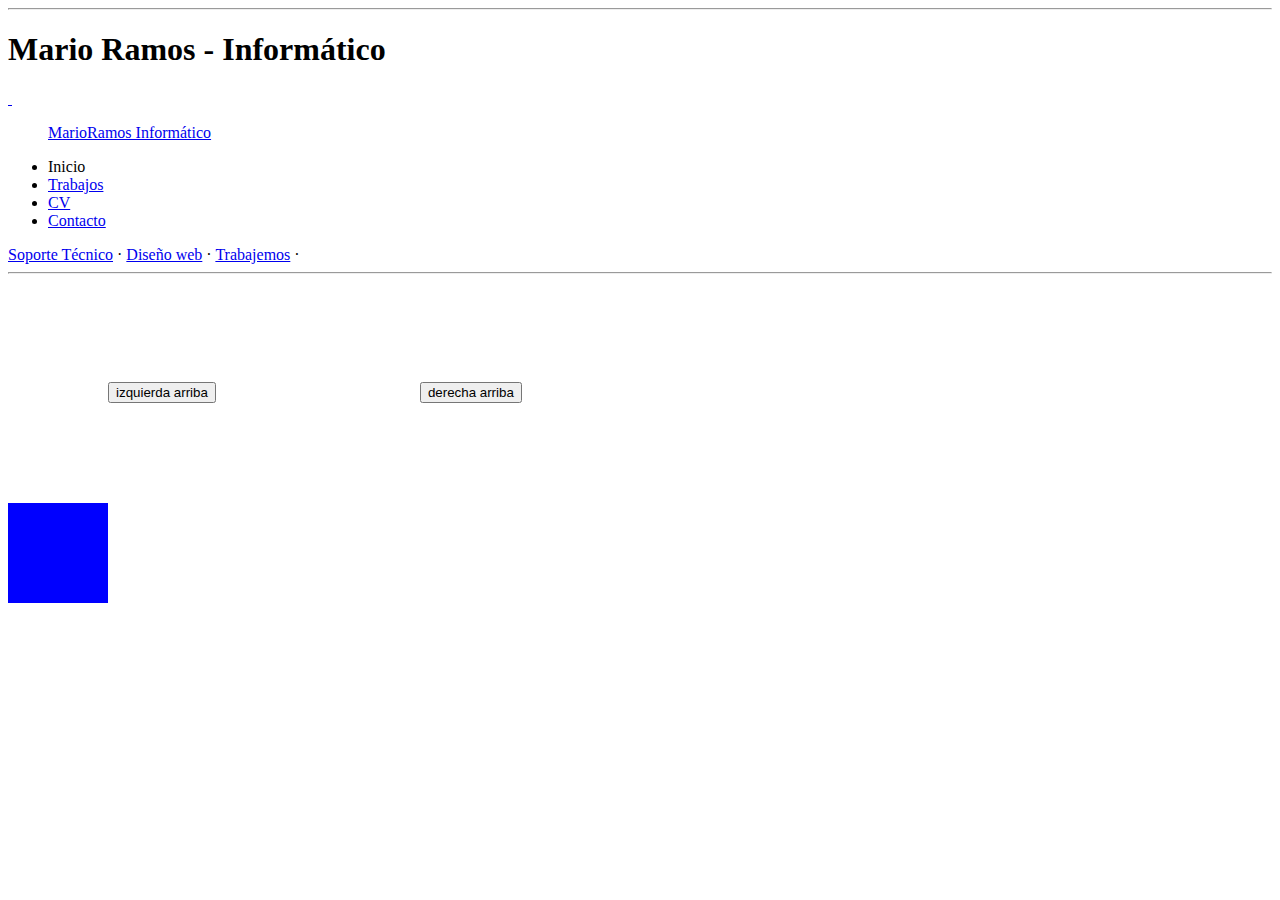
==== jquery.html @ 406fb5f9 "añadimos ejmplo jquery 20190222" ====
<!DOCTYPE html>
<!---->
<html lang="es">
<head>
  <meta charset="UTF-8">
  <meta name="viewport" content="width=device-width, initial-scale=1">
  <meta http-equiv="X-UA-Compatible" content="IE=Edge">
  <meta http-equiv="Content-Type" content="text/html">

  <title>Mario Ramos Álvarez (informático)</title>
  <meta name="description" content="CV de Mario Ramos Álvarez, hecho 100% a mano">
  <meta name="keywords" content="CV, HTML,CSS,JavaScript">
  <meta name="author" content="Mario Ramos Álvarez">
  <meta name="robots" content="all">

  <link rel="icon" href="img/favicon_m.png">
  <link rel="stylesheet" href="css/general.css">
  <link rel="stylesheet" href="css/contenido.css">
  <link href='https://fonts.googleapis.com/css?family=Open+Sans:400,400italic,600italic,700' rel='stylesheet' type='text/css'>
  <link rel="stylesheet" href="css/jquery.css">

  <script src="js/jquery/jquery-3.4.1.min.js"></script>
</head>

<body id="portada">
<header id="encabezado" class="center">
  <div class="aux">
    <hr>
    <h1>Mario Ramos - Informático</h1>
    <a href="index.html">&nbsp;
      <figure>
      <figcaption>MarioRamos Informático</figcaption>
     
      <!--<img src="img/marioramos_1.1.png"  alt="Mario Ramos Informático">-->
    
      </figure>
    </a>
   
    <span class="boton_menu menu_abierto"></span>
    <div id="contenedor_menus" >
     <nav>
      <ul>
       <li class="seccion_actual"><span>Inicio</span></li>
       <!--<li><a href="servicios-disenador-web/">Servicios</a></li>-->
       <li><a href="trabajos-disenador-web/">Trabajos</a></li>
       <li><a href="cv.html">CV</a></li>
       <li><a href="contacto/" rel="nofollow">Contacto</a></li>
      </ul>
      <div id="menu_adicional">
       <a href="soporte-tec/">Soporte Técnico</a> <span>·</span>
       <a href="diseno-web/">Diseño web</a> <span>·</span>
       <a href="trabajemos/" rel="nofollow">Trabajemos</a> <span>·</span>  
      </div>
     </nav>
   
    </div> 
  </div>
</header>
<!--/header-->

<section id="contenido">
  <div id="codejquery">
    <hr>
    <button id="btnleftup">izquierda arriba</button>
    <button id="btnrightup">derecha arriba</button>
    <div id="cuadrado">
      <script src="js/jquery/cuadrado.js"></script>
    </div>
  </div>
   
</section>
<!--/container-->

<footer id="pie" class="center">
    
  
</footer>
<!--/footer-->


</body>
</html>
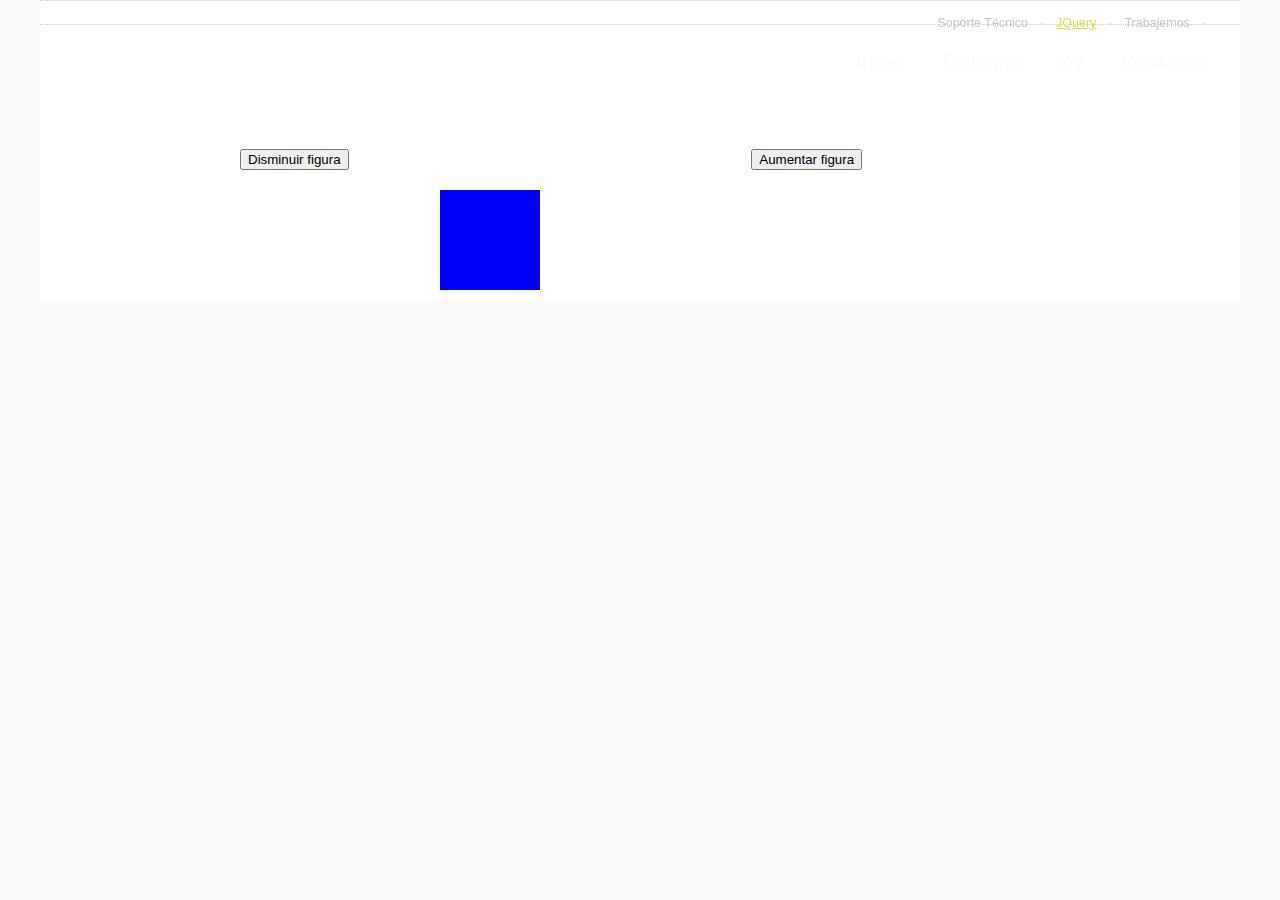
==== commit 6cc9c3fc: "se añade web krosby" ====
--- a/jquery.html
+++ b/jquery.html
@@ -23,46 +23,46 @@
 </head>
 
 <body id="portada">
-<header id="encabezado" class="center">
-  <div class="aux">
-    <hr>
-    <h1>Mario Ramos - Informático</h1>
-    <a href="index.html">&nbsp;
-      <figure>
-      <figcaption>MarioRamos Informático</figcaption>
+  <header id="encabezado" class="center">
+    <div class="aux">
+      <hr>
+      <h1>Mario Ramos - Informático</h1>
+      <a href="index.html">&nbsp;
+        <figure>
+        <figcaption>MarioRamos Informático</figcaption>
+       
+        <!--<img src="img/marioramos_1.1.png"  alt="Mario Ramos Informático">-->
+      
+        </figure>
+      </a>
      
-      <!--<img src="img/marioramos_1.1.png"  alt="Mario Ramos Informático">-->
-    
-      </figure>
-    </a>
-   
-    <span class="boton_menu menu_abierto"></span>
-    <div id="contenedor_menus" >
-     <nav>
-      <ul>
-       <li class="seccion_actual"><span>Inicio</span></li>
-       <!--<li><a href="servicios-disenador-web/">Servicios</a></li>-->
-       <li><a href="trabajos-disenador-web/">Trabajos</a></li>
-       <li><a href="cv.html">CV</a></li>
-       <li><a href="contacto/" rel="nofollow">Contacto</a></li>
-      </ul>
-      <div id="menu_adicional">
-       <a href="soporte-tec/">Soporte Técnico</a> <span>·</span>
-       <a href="diseno-web/">Diseño web</a> <span>·</span>
-       <a href="trabajemos/" rel="nofollow">Trabajemos</a> <span>·</span>  
-      </div>
-     </nav>
-   
-    </div> 
-  </div>
-</header>
-<!--/header-->
+      <span class="boton_menu menu_abierto"></span>
+      <div id="contenedor_menus" >
+       <nav>
+        <ul>
+         <li><a href="index.html">Inicio</a></li>
+         <!--<li><a href="servicios-disenador-web/">Servicios</a></li>-->
+         <li><a href="trabajos-disenador-web/">Trabajos</a></li>
+         <li><a href="cv.html">CV</a></li>
+         <li><a href="contacto/" rel="nofollow">Contacto</a></li>
+        </ul>
+        <div id="menu_adicional">
+         <a href="soporte-tec/">Soporte Técnico</a> <span>·</span>
+         <a class="seccion_actual" href="jquery.html">JQuery</a> <span>·</span>
+         <a href="trabajemos/" rel="nofollow">Trabajemos</a> <span>·</span>  
+        </div>
+       </nav>
+     
+      </div> 
+    </div>
+  </header>
+  <!--/header-->
 
 <section id="contenido">
   <div id="codejquery">
     <hr>
-    <button id="btnleftup">izquierda arriba</button>
-    <button id="btnrightup">derecha arriba</button>
+    <button id="btnleft">Disminuir figura</button>
+    <button id="btnright">Aumentar figura</button>
     <div id="cuadrado">
       <script src="js/jquery/cuadrado.js"></script>
     </div>
--- a/css/general.css
+++ b/css/general.css
@@ -0,0 +1,537 @@
+/* carga fuente */
+
+/* reseteo */
+html, body, header, footer, section, nav, article, figure, aside, div, span,
+applet, object, iframe,
+h1, h2, h3, h4, h5, h6, p, blockquote, pre,
+a, abbr, acronym, address, big, cite, code,
+del, dfn, em, font, img, ins, kbd, q, s, samp,
+small, strike, strong, sub, sup, tt, var,
+dd, dl, dt, li, ol, ul,
+fieldset, form, label, legend,
+table, caption, tbody, tfoot, thead, tr, th, td {
+ margin: 0; padding: 0;
+ border: 0;
+ font-size: 100%;
+ line-height: 1; 
+ text-align: left; vertical-align: baseline; 
+}
+a img, :link img, :visited img { border: 0; }
+table { border-collapse: collapse; border-spacing: 0; }
+ol, ul { list-style: none; }
+q:before, q:after,
+blockquote:before, blockquote:after { content: ""; }
+a { text-decoration: none; }
+/* fin reseteo */
+
+body#portada { background-color:#FAFAFA; font-size: 60%; font-family: Arial, sans-serif;  line-height : 1.65;}
+#resultado {
+ /*position: fixed; top:120px; left: 5%;
+ display: block; width: 40%;*/
+ position: fixed; top:120px; left: 5%;
+ display: block; width: 60%; height: 60%;
+ background: black;
+ opacity: 0.7;
+ color: white;
+ font-size: 1.5em; line-height: 1.5em;
+ padding: 20px;
+ z-index: 1100;
+ overflow-y: scroll;
+ display: none;
+}
+
+/* COMUNES (MOVIL & ESCRITORIO) */
+hr {
+    border : 0;
+    border-top : 1px dotted #ccc;
+    margin : 1.5rem 0;}
+#encabezado,
+#contenido,
+#pie { margin: 0 auto; }
+#encabezado {
+    display:block;
+    width:100%; 
+    height:88px; 
+    text-align:center;background:url(../img/cabecero-fondo.png) left top repeat;
+    position:fixed;
+    top:0;
+    left:0;
+    z-index:1000;
+    overflow: hidden; 
+    }
+#encabezado .aux {max-width:1200px; 
+    margin: 0 auto; position: relative;}
+#encabezado figure {
+    width: 260px; 
+    height: 10px;
+    overflow: hidden; 
+    position: absolute; 
+    background : url("../img/marioramos_1.2.png") left /50% auto no-repeat;
+    padding-left : 20%;
+    padding-bottom:60px;
+}
+#encabezado hr{margin : 0.0rem}
+#encabezado h1,
+#encabezado figure figcaption {
+    display:block; font-size: 0.001em; text-indent: -10000px; height:0px; width:0; overflow: hidden; }
+#encabezado nav ul{
+    list-style-type : square;
+    margin : 0 0 0rem 2rem;
+}
+#encabezado nav ul li a { 
+    color: #fafafa; }
+#encabezado nav ul li a:hover,
+#encabezado nav ul li.seccion_actual span { 
+    height: 15px;
+    color: #DFDB44;}
+
+#contenedor_menus {
+    overflow: hidden; 
+    display: block;
+
+}
+#contenedor_menus.menu_abierto { 
+    border-bottom: none; }
+
+#contenido { background: white; overflow: hidden; position: relative; padding-bottom: 10px;
+    display:block;width:100%;}
+
+#contenido #me p {margin-top: 100px;}
+#contenido #expertise, 
+#contenido #abilities,
+#contenido #education { padding: 10px; font-size: 120%;}
+/*#contenido #abilities{ padding: 10px; font-size: 200%;}
+#contenido #education{ padding: 10px; font-size: 200%;}*/
+table {
+    border : #ccc dotted 1px;
+    margin-bottom : 2rem;
+    width : 100%;
+}
+table td, table th {
+    border : #ccc dotted 1px;
+    padding : 0.24em;
+}
+table th {
+    text-transform : uppercase;
+    background-color : #f1f1f1;
+}
+table tr:nth-child(even) {
+    background : #f7f7f7;
+}
+thead tr th{
+    text-align: center;
+}
+tbody tr td{
+    text-align: center;
+    vertical-align: middle ;
+    text-decoration-line: none;
+    line-height: 20px;
+}
+tbody tr:hover {
+    background-color : #f4f4f4;
+    transition : background-color 0.5s;
+    cursor : pointer;
+}
+#education td:nth-child(3) {
+    text-align : center;
+}
+#expertise td:nth-child(3), #expertise td:nth-child(4) {
+    text-align : center;
+}
+strong {
+    font-weight : 400;
+}
+ul {
+    list-style-type : square;
+    margin : 0 0 1rem 2rem;
+}
+li {
+    margin-bottom : 0.5rem;
+}
+.inline {
+    list-style-type : none;
+    margin : 0;
+    display : inline-block;
+    overflow-wrap : normal;
+}
+.inline li {
+    display : inline-block;
+}
+.inline li:after {
+    content : ', ';
+}
+.inline li:last-child:after {
+    content : '.';
+}
+.inline li:nth-last-child(2):after {
+    content : ' y ';
+}
+.portada_bloque_foto_inicial{
+    margin-top:90px; display:block;overflow:hidden;height:660px;position:relative;background:white;}
+.portada_foto, .portada_foto_inicial{display:block;width:100%;}
+        
+/*.bloque2,
+.bloque3,
+.bloque4 { background: white; overflow: hidden; }
+.bloque2 { clear: both; float: none;  }
+.bloque3 {   }
+.bloque4 {   }*/
+#pie { background-color:#FAFAFA; position: relative;  }
+#pie .aux {   /*margin-bottom: 30px;*/ overflow: hidden; margin: 0 auto; padding-top: 25px; padding-bottom: 30px; position: relative; }
+#pie_logo { margin-left: 7px; }
+#pie .boton_subir { 
+ display:block; width: 70px; height: 48px; overflow: hidden;
+ position: absolute; right: 20px; top: 0;
+ background-color:#1A1A1A; font-size: 0.001em; text-indent: -200px; 
+}
+#pie .boton_subir:hover { opacity: 0.7; } 
+#redes_sociales { display: block;  width: auto; overflow: hidden; position: absolute; right: 200px; top: 50px;  }
+#redes_sociales span { display: block; font-size: 1.5em; color: white; opaticy: 0.7; line-height: 1.5em; margin-left: 6px; margin-bottom: 5px;}
+#redes_sociales ul { display: inline-block;  width: auto; overflow: hidden;  }
+#redes_sociales ul li {  display: block; width: 36px; height: 36px; margin: 0 0 0 6px; float: left; }
+#redes_sociales #facebook, 
+#redes_sociales #twitter,
+#redes_sociales #googleplus,
+#redes_sociales #linkedin { display: block; width: 36px; height: 36px; overflow: hidden; font-size: 0.01em; text-indent: -1000px; background-color: #1A1A1A; }
+#redes_sociales #facebook { background-position: -218px -8px; } 
+#redes_sociales #twitter { background-position: -260px -8px; }
+#redes_sociales #googleplus { background-position: -302px -8px; }
+#redes_sociales #linkedin { background-position: -344px -8px; }
+#redes_sociales #facebook:hover,
+#redes_sociales #twitter:hover,
+#redes_sociales #googleplus:hover,
+#redes_sociales #linkedin:hover { opacity: 0.7; }
+#slogan_pie { font-size: 1.7em; line-height: 1.2em; color: white; margin: 80px 20px 20px 20px; padding-top: 20px; font-family: 'ubunturegular'; border-top: 1px solid white; opacity: 0.6; } 
+#slogan_pie a { color: white; }
+#enlaces_pie {  width: auto; overflow: hidden; position: absolute; top:197px; right: 5px; }
+#enlaces_pie li { display: block; float: left; margin: 0 14px 2px 0; font-family: 'ubunturegular', Arial, sans-serif; }
+#enlaces_pie li a { display: block; font-size: 1.5em; color: #C4C7C8; line-height: 1.2em;  }
+#enlaces_pie li a:hover { color: white;  }
+#nube_pie {  width: auto; overflow: hidden; position: absolute; top:40px; left: 305px; }
+#nube_pie span {  display: none; }
+#nube_pie a { display: block; font-size: 1.5em; color: #C4C7C8; line-height: 1.2em; font-family: 'ubunturegular', Arial, sans-serif; margin-bottom: 5px;  }
+#nube_pie a:hover { color: white;  }
+#nube_pie2 {  width: auto; overflow: hidden; position: absolute; top:40px; left: 555px; }
+#nube_pie2 span {  display: none; }
+#nube_pie2 a { display: block; font-size: 1.5em; color: #C4C7C8; line-height: 1.2em; font-family: 'ubunturegular', Arial, sans-serif; margin-bottom: 5px;  }
+#nube_pie2 a:hover { color: white;  }
+#enlaces_posicionamiento {  width: auto; overflow: hidden; }
+#enlaces_posicionamiento ul {  width: auto; overflow: hidden; padding-top: 20px; margin-left: 15px; margin-right: 15px; }
+#enlaces_posicionamiento li { display: block; float: left; margin: 0 14px 0 0; }
+#enlaces_posicionamiento h2, 
+#enlaces_posicionamiento li a { font-family: 'ubunturegular', Arial, sans-serif; font-size: 1.1em; color: #CCDFEC; line-height: 1em; font-weight: normal;  }
+#enlaces_posicionamiento h2 {  font-family: 'ubuntubold', Arial, sans-serif; text-transform: lowercase; line-height: 1.7em; font-size: 1.3em; font-style: normal; padding-right: 3px; position: absolute; top: 190px; left: 15px;  }
+
+/* FIN COMUNES (MOVIL & ESCRITORIO) */
+
+#contenido .mas_opciones { margin-top: 20px; }
+#contenido .mas_opciones a { 
+ display: inline-block; padding: 10px 20px 10px 30px; border: none; 
+ border-bottom-right-radius: 10px; 
+ background-color:#FAFAFA; 
+ color: white; font-size: 1.5em; text-transform: lowercase;
+ position: relative; margin-right: 15px; margin-bottom: 15px;
+}
+#contenido .mas_opciones span { 
+ display: block;  
+ background-color:#1A1A1A; 
+ position: absolute; width: 9px; height: 15px;
+ left: 12px; top: 10px;
+}
+ #contenido .mas_opciones br { display: none;}
+
+
+
+/* VERSIONES ESCRITORIO (mas de 960px) */
+/* ESCRITORIO COMUNES (mas de 960px) */
+@media screen and (min-width:1000px) {
+ .boton_menu { display: none; }
+ #encabezado nav ul { padding-top: 36px; float: right; margin-right: 10px; overflow: hidden; }
+ #encabezado nav ul li { display: block; float: left; margin-right: 15px; margin-bottom: 0; }
+ #encabezado nav ul li a,
+ #encabezado nav ul li span { display: block; padding: 2px 10px; font-size: 2.2em; line-height: 1.2em; }
+ #encabezado nav ul li.seccion_activa a,
+ #encabezado nav ul li span { border-bottom: 12px solid #DFDB44; padding-bottom: 13px; }
+ #menu_adicional {   position: absolute; top: 10px; right: 20px; border-radius: 5px; padding: 5px 10px 5px 0;
+    font-family: 'ubunturegular', Arial, sans-serif;
+    font-size: 1.3em; color: #CCDFEC; line-height: 1.3em;
+ }
+ #menu_adicional a, #menu_adicional span { color: #C4C6C7;   padding: 2px 4px 2px 8px; display: block; float: left; }
+ #menu_adicional a.seccion_actual,
+ #menu_adicional a.seccion_activa,
+ #menu_adicional a:hover { color: #DFDB44; text-decoration: underline; }
+ #menu_idiomas { float: right; margin-left: 10px; }
+ #menu_idiomas.sin_menu_adicional { margin-right: 5px; margin-left: 7px; margin-bottom: 3px; }
+ #menu_idiomas span { display: none;}
+ #menu_idiomas a { display: block; float: left; width: 16px; height: 11px; margin-left: 5px; font-size: 0.001em; text-indent: -1000px; overflow: hidden; background-color: #1A1A1A; padding: 3px 0 0 0;  }
+ #menu_idiomas a.en { background-position: -900px -467px; }
+ #menu_idiomas a.fr { background-position: -900px -487px; }
+ #menu_idiomas a:hover { opacity: 0.7; }
+ .bloque3 { margin-right: 0; float: left; }
+ .bloque4 { margin-left: 0; float: right; }
+ #contenido #boton_compartir.secundaria,
+ #contenido #boton_compartir_twitter.secundaria { display: none; }
+}
+/* ESCRITORIO I (mas de 960px) */
+@media screen and (min-width:1000px) and (max-width:1240px) {
+ #encabezado .aux,
+ #contenido,
+ #pie .aux { width: 960px; }
+ #encabezado nav ul { max-width: 730px; }
+ .bloque2 { margin: 16px; }
+ .bloque3 { margin: 16px; width: 608px; }
+ .bloque4 { margin: 16px; width: 288px; }
+ #redes_sociales { right: 20px; top: 85px; }
+ /*#contenido { background: red; }*/
+}
+/* FIN ESCRITORIO I (mas de 960px) */
+
+/* ESCRITORIO II (mas de 1200px) */
+@media screen and (min-width:1240px) {
+ #encabezado .aux,
+ #contenido,
+ #pie .aux { width: 1200px; }
+ #encabezado nav ul { max-width: 850px; }
+ .bloque2 { margin: 20px; }
+ .bloque3 { margin: 20px; width: 760px; }
+ .bloque4 { margin: 20px; width: 360px; }
+ /*#contenido { background: yellow; }*/
+}
+/* FIN ESCRITORIO II (mas de 1200px) */
+/* FIN VERSIONES ESCRITORIO (mas de 960px) */
+
+
+/* VERSIONES MOVIL (menos de 960px) */
+/* MOVIL COMUNES (menos de 960px) */
+@media screen and (max-width:999px) {
+ body { background: none; }
+ #encabezado { position: relative; height: auto; min-height: 89px; background-color:#FAFAFA; }
+ #encabezado { font-family: 'ubuntubold', Verdana, Geneva, sans-serif;  }
+ #encabezado #contenedor_menus { display: block; clear: both; margin: 0; width: 100%; }
+ .boton_menu { 
+    background-color: #1A1A1A; 
+  float: right;  clear: both; margin: 0;  padding: 0;
+  display: block; cursor: pointer; width: 94px; height: 89px;
+ }
+ .boton_menu:hover { opacity: 0.8; cursor: pointer; }
+ .menu_abierto { background-position:  -628px 17px; } 
+ #encabezado nav ul { display: block; padding: 32px 10px 0 35px; overflow: hidden; clear: both; }
+ #encabezado nav #menu_adicional { display: block; padding: 0 10px 32px 35px; overflow: hidden; clear: both;}
+ #encabezado nav ul li,
+ #encabezado nav #menu_adicional a { display: block; margin-bottom: 10px; text-align: left; overflow: hidden; }
+ #encabezado nav #menu_adicional a,
+ #encabezado nav ul li span,
+ #encabezado nav a { display: block; font-size: 2.2em; border-left: 3px solid white; padding-left: 11px; font-family: "ubunturegular"; font-weight: normal; opacity: 0.7; padding-top: 8px; padding-bottom: 5px; color: white;   }
+ #encabezado nav #menu_adicional a.seccion_actual,
+ #encabezado nav #menu_adicional a.seccion_activa,
+ #encabezado nav .seccion_activa a,
+ #encabezado nav .seccion_actual span { border-color: #DFD944; color: #DFD944; opacity: 1;  }
+ #encabezado nav #menu_adicional a:hover,
+ #encabezado nav ul li a:hover { color: white; opacity: 1;   }
+ #contenedor_menus #menu_adicional span { display: none; }
+ 
+ .bloque2 { margin: 14px;  }
+ .bloque3 { margin: 14px; }
+ .bloque4 { margin: 14px; }
+ #redes_sociales { text-align: center; margin-bottom: 10px; }
+ #redes_sociales ul { float: none; margin: 0 auto; }
+ 
+ 
+ #contenido #boton_compartir.principal,
+ #contenido #boton_compartir_twitter.principal { display: none; }
+ #contenido { padding-bottom: 40px; }
+ #contenido .mas_opciones br { display: block;}
+ /* FONDOS COMUNES menos de 768px */
+}
+/* MOVIL 1 (menos de 300px)*/
+@media screen and (max-width:340px) {
+ #encabezado figure,
+ #encabezado figure img { 
+    /* width: 78%; */
+    width: auto;
+    } 
+ #encabezado figure {top: 15px; left: 5px; } 
+ #encabezado .aux,
+ #contenido,
+ #pie .aux { width: auto; max-width: 300px; }
+ #contenido { background: white; }
+ #encabezado {  }
+ #encabezado nav #menu_adicional a,
+ #encabezado nav ul li span,
+ #encabezado nav a { font-size: 1.8em; }
+} @media screen and (max-width:250px) {  /* ajuste LOGO a menos de 250px */  #encabezado figure, #encabezado figure img { width: 120px; } #encabezado figure {  } #encabezado {  } #contenido {  } 
+} @media screen and (max-width:200px) {  /* ajuste LOGO a menos de 200px  */ #encabezado figure, #encabezado figure img {  } }
+/* MOVIL 2 (300px)*/
+@media screen and (min-width:341px) and (max-width:496px) {
+ #encabezado .aux,
+ #contenido,
+ #pie .aux { width: 300px; }
+ /*#contenido { background: purple; }*/
+ #encabezado figure,
+ #encabezado figure img { 
+     /*width: 190px;  */
+     width: auto;}
+ #encabezado figure {top: 15px; left: 5px; }
+ #encabezado nav #menu_adicional a,
+ #encabezado nav ul li span,
+ #encabezado nav a { font-size: 1.8em; } 
+}
+/* MOVIL 3 (456px)*/
+@media screen and (min-width:497px) and (max-width:808px) {
+ #encabezado .aux,
+ #contenido,
+ #pie .aux { width: 456px; }
+ /*#contenido { background: blue; }*/
+}
+/* ajuste pie menos de 456 */
+@media screen and (max-width:496px) {
+ #redes_sociales { right: inherit; top: inherit; text-align: center; width: 100%; padding-top: 20px; overflow: hidden; position: relative; margin-bottom: 30px; }
+ #redes_sociales span { text-align: center; margin-left: 0; }
+ #redes_sociales ul { display: inline-block; margin: 0 auto;  }
+ #redes_sociales ul li { margin-right: 6px; }
+ #pie_logo { display: block; position: relative;  }
+ #slogan_pie { clear: both; float: none; margin-top: 0; text-align: center;  }
+ #enlaces_pie { right: inherit; top: inherit; left: inherit; position: relative; text-align: center;  }
+ #enlaces_pie ul { display: block; text-align: center;  }
+ #enlaces_pie ul li { display: inline-block; float: none; margin-left: 14px; margin-bottom: 12px;  }
+ #enlaces_posicionamiento h2 {  }
+ #enlaces_posicionamiento ul { }
+ #nube_pie {top: inherit; left: inherit; position: relative; }
+ #nube_pie2 { display: none;}
+ #nube_pie a { text-align:center; }
+}
+@media screen and (max-width:290px) {
+ #pie_logo { display: none; }
+}
+/* ajuste pie 456 */
+@media screen and (min-width:497px) and (max-width:808px) {
+ #redes_sociales { right: inherit; top: 130px; left: 15px;  }
+ #redes_sociales ul {  }
+ #pie_logo {  }
+ #slogan_pie { margin-top: 170px; text-align: center;  }
+ #enlaces_pie { right: inherit; top: 230px; left: 80px;  }
+ #enlaces_pie ul {  }
+ #enlaces_posicionamiento h2 {  }
+ #enlaces_posicionamiento ul { }
+ #nube_pie {top: 75px; left: 290px;}
+ #nube_pie2 { display: none;}
+ #nube_pie a { text-align:right; }
+}
+/* MOVIL 4 (768px)*/
+@media screen and (min-width:809px) and (max-width:999px) {
+ #encabezado .aux,
+ #contenido,
+ #pie .aux { width: 768px; }
+ #redes_sociales { right: inherit; left: 15px; top: 125px; }
+ #nube_pie2 { left: inherit; right:20px; }
+ #nube_pie2 a { text-align: right; }
+ #enlaces_pie { top: 175px; right: 6px; }
+ #slogan_pie { text-align: left; margin-bottom: 5px; background: none; margin-top: 110px; }
+
+ #enlaces_posicionamiento h2 { text-align: left; }
+ #enlaces_posicionamiento ul { text-align: left; }
+ #enlaces_posicionamiento li { margin: 0 14px 0 0; padding: 0; text-align: left; }
+ /*#contenido { background: pink; }*/
+ .bloque3 { margin: 14px; width: 484px; margin-right: 0; float: left; }
+ .bloque4 { margin: 14px; width: 228px; margin-left: 0; float: right; }
+ #contenido #boton_compartir.secundaria,
+ #contenido #boton_compartir_twitter.secundaria { display: none; }
+ #contenido #boton_compartir.principal,
+ #contenido #boton_compartir_twitter.principal { display: block; }
+}
+@media screen and (max-width:999px) {
+ #pie .aux { overflow: visible; }
+ #pie .boton_subir { top: -30px; opacity: 1; background-color: #333; background-position: -4px -63px; height: 30px; border-top-left-radius: 10px; border-top-right-radius: 10px; }
+}
+/* FIN VERSIONES RESPONSIVAS (menos de 1160px) */
+
+/* CSS que funciona con Jquery */
+#encabezado nav ul.version_movil { 
+ display: none;
+}
+
+
+/* share bar */
+.share_container{ margin-top: 40px;}
+.rrss_buttons  {padding: 0;  overflow: hidden; }
+.rrss_buttons li { background: url(../../imagenes/rrss-icons.png) no-repeat; display: block; float: left; width: 34px; height: 33px; overflow: hidden; margin:  0; padding: 0; margin-right: 4px; margin-bottom: 4px;}
+.rrss_buttons li:hover { opacity: 0.8; }
+.rrss_buttons li a { display: block; width: 34px; height: 33px;}
+.rrss_buttons li a .rrss_text { display: none; }
+.rrss_buttons .rrss_compartir { background: url(../../imagenes/cabecero-fondo.png) repeat; color: white; width: auto; height: 23px; font-size: 1.5em; padding: 9px 9px 1px 9px; line-height: 1.2em; height: 23px; overflow: hidden;  }
+.rrss_buttons .rrss_compartir:hover { cursor: inherit; opacity:1; }
+.rrss_buttons .rrss_facebook { background-position: 0 -2px; }
+.rrss_buttons .rrss_twitter {  background-position: -38px -2px; }
+.rrss_buttons .rrss_linkedin { background-position: -76px -2px; }
+.rrss_buttons .rrss_googleplus { background-position: -114px -2px; }
+.rrss_buttons .rrss_email { background-position: -152px -2px; }
+.rrss_buttons .rrss_likebutton { background: none; width: 150px; height: 20px; padding-top: 10px; }
+
+
+/* especial gestor de contenidos */
+#encabezado nav.gestor { display: block; float: right; margin: 0; width: 100%;  }
+#encabezado nav h2.gestor { background: url(../../imagenes/sprite.png) left top; border-radius:3px; float: none; clear: both; margin: 15px 15px 10px 0; display: none; display: block; cursor: pointer; font-size: 0.001em; text-indent: -1000px; overflow: hidden; width: 32px; height: 32px; padding: 0;  float: right;  }
+#encabezado nav h2.gestor:hover { cursor: default; }
+
+
+/* banner cookies */
+.banner_cookies { display: block; position: fixed; bottom: 0; width: 100%; color: white; padding: 0; overflow: hidden; z-index: 1000;  }
+.banner_cookies div { display: block; width: auto; height: 31px; background: #666;  margin:0 auto; position: relative; }
+.banner_cookies div p {  text-align: center; padding: 7px; font-size: 1.2em; line-height: 1.4em; font-family: Arial, Helvetica, sans-serif; font-weight: normal; padding-right: 8px; }
+.banner_cookies div p a { color: white; text-decoration: underline;  }
+#cierra_banner { position: absolute; font-size: 10px; top: 8px; right: 8px; font-weight: bold; text-decoration: none; border: 1px solid white;  width: 10px; height: 10px; text-align: center; }
+#cierra_banner:hover { opacity: 0.7; }
+
+@media screen and (max-width:1240px) {
+.banner_cookies div {  max-width: 960px; }
+}
+@media screen and (max-width:1000px) {
+.banner_cookies div {  max-width: 768px; }
+.banner_cookies div p span { display: none; } 
+}
+@media screen and (max-width:809px) {
+.banner_cookies div { height: 42px;  }
+.banner_cookies div {  max-width: 456px; }
+.banner_cookies div p {  font-size: 1em; padding-right: 30px; padding-left: 30px; }
+.banner_cookies div p span { display: none; } 
+#cierra_banner { top: 5px; right: 5px; font-weight: bold; text-decoration: none; border: 1px solid white;  width: 10px; height: 10px; text-align: center; }
+}
+@media screen and (max-width:497px) {
+.banner_cookies div { height: 60px; }
+.banner_cookies div {  max-width: 300px; }
+}
+@media screen and (max-width:300px) {
+.banner_cookies div { height: 65px; }
+
+}
+
+/* caja responsiva */
+.embed-box {
+    height: auto;
+    overflow-x: hidden;
+    overflow-y: hidden;
+    padding-bottom: 62.25%;
+    padding-top: 30px;
+    position: relative;
+}
+/* mapa responsiva */
+.google-maps {
+position: relative;
+padding-bottom: 75%;
+height: 0;
+overflow: hidden;
+}
+.google-maps iframe {
+position: absolute;
+top: 0;
+left: 0;
+width: 100% !important;
+height: 100% !important;
+}
+.embed-box iframe {
+position: absolute;
+top: 0;
+left: 0;
+width: 100% !important;
+height: 100% !important;
+}
--- a/css/contenido.css
+++ b/css/contenido.css
@@ -0,0 +1,906 @@
+/* ---------------------------------------------------------  
+     CSS cosmetica-natural.eu
+     Acuarela Digital SL - info@acuareladigital.com                                 
+   ---------------------------------------------------------  */
+
+/* CONTENIDOS
+@import url("iconize.css");  */
+
+/* TITULOS */
+#contenido h2,
+#contenido .blog_h2 { 
+ color: #222E30; font-size: 3em; line-height: 1.2em; font-weight: normal;
+ margin-bottom: 10px;
+}
+.trabajos #contenido h2 { font-size: 3em; }
+#contenido h3 { 
+ color: #9E9A1A; font-size: 2em; line-height: 1.2em; font-weight: normal;
+ margin-bottom: 10px;
+}
+#contenido h4 { 
+ font-family: "ubuntubold";
+ color: #222E30; font-size: 2em; line-height: 1.2em;
+ margin-bottom: 6px;
+}
+#contenido h5 { 
+ font-family: "ubuntubold";
+ color: #9E9A1A; font-size: 2em; line-height: 1.2em; 
+ margin-bottom: 6px;
+}
+#contenido h6 { 
+ font-family: "ubuntubold";
+ color: #212D30; font-size: 1.7em; line-height: 1.2em;
+ margin-bottom: 2px;
+}
+/* (menos de 1200px) */
+@media screen and (max-width:1240px) { 
+}
+/* (menos de 960px) */
+@media screen and (max-width:1000px) { 
+}
+/* (menos de 768px)*/
+@media screen and (max-width:808px) { 
+ }
+/* (menos de 456px)*/
+@media screen and (max-width:496px) { 
+#contenido h2,
+#contenido .blog_h2 { 
+ font-size: 2.4em;
+}
+}
+/* (menos de 300px)*/
+@media screen and (max-width:340px) { 
+}
+
+/* PARRAFOS y LISTAS */
+strong { font-weight: bold; }
+em { font-style: oblique; }
+.parrafo_normal, .lista_contenido li {
+ color: #5F5F5F; font-size: 1.5em; line-height: 1.7em; font-weight: normal; 
+ margin-bottom: 20px;
+}
+.parrafo_normal { text-align: justify; }
+.parrafo_decorado {
+ /*font-family: 'ubuntubold', Arial, sans-serif;*/
+ color: #333333; font-size: 1.8em; line-height: 1.5em; font-weight: normal; 
+ margin-bottom: 20px; text-align: justify;
+}
+.lista_contenido { 
+ padding: 0 0 0 0; margin: 5px 10px 20px 10px; line-height:1.3em;
+}
+.lista_contenido li { margin: 0 0 2px 0; padding-left: 13px; background: url(../../imagenes/sprite.png) -990px -984px no-repeat;  }
+.lista_contenido ul, .lista_contenido ol {  margin: 0px 0px 10px 20px; }
+ul.lista_contenido, ul.lista_contenido ul { /*list-style-type: disc;*/ }
+ol.lista_contenido, ol.lista_contenido ol { list-style-type: decimal; background: none; padding-left: 30px; }
+ol.lista_contenido li {background: none; padding-left: 0;  }
+.lista_contenido ul li, .lista_contenido ol li { font-size: 1em; }
+
+/* ENLACES */
+#contenido a { 
+  color: #000000; 
+  /*border-bottom: 1px solid #9E9A1A; */
+  text-align: center;
+  vertical-align: middle ;
+  text-decoration-line: none;
+}
+#contenido a.enlace_galeria { color: #000000; border-bottom: none; }
+#contenido a.enlace_galeria:hover { opacity:0.7; }
+#contenido a:hover { color: #9E9A1A;  }
+
+/* ELEMENTOS LIGEROS */
+.cierre_flotacion { clear: both; }
+.separador { border-top: 1px solid #CCCCCC; margin-bottom: 20px; }
+.espacio { height: 20px; margin: 0; } 
+.boton_subir { 
+ height: 55px; overflow: hidden; margin-bottom: 15px; 
+}
+#contenido .boton_subir a { display: inline-block; font-size: 1.8em; line-height: 1.5em;
+ height: 55px; overflow: hidden; padding-left: 63px; font-family: "ubuntubold"; 
+ padding-top: 14px;  background: url(../../imagenes/boton-subir.png) left top no-repeat; color: #666;
+}
+#contenido .boton_subir a:hover { background-position: left -171px; cursor: pointer; color: black; } 
+/* (menos de 768px)*/
+@media screen and (max-width:808px) {.boton_subir { display:none; } .espacio { height: 10px; } }
+#contenido .elemento_descargable a { font-size: 1.4em; line-height: 1.6em; color: #666666; }
+
+/* ACORDEON */
+#contenido .tit_acordeon_publica {
+  color: #000; border-bottom: 1px solid #9E9A1A; display: inline; font-size: 1.2em; line-height: 1.4em; text-transform: none; font-weight: normal; padding-left: 0; position: relative; 
+}
+#contenido .tit_acordeon_publica_select,
+#contenido .tit_acordeon_publica:hover { cursor: pointer; color: #9E9A1A; }
+.acordeon_publica {  margin-left: 5px;  padding-top: 20px; padding-bottom: 15px; }
+
+/* IMAGENES */
+.imagen_normal {
+    position: relative;
+    height: auto;
+    overflow: hidden; width: auto;
+}
+.bloque2 .imagen_normal,
+.bloque3 .imagen_normal,
+.bloque4 .imagen_normal { margin-bottom: 15px; }
+.imagen_normal img { width: 100%; }
+.imagen_normal a:hover { opacity: 0.8;}
+
+#contenido .imagen_normal .piefoto { 
+ display: block; width: auto; padding: 3px 5px 3px 5px; 
+ font-size: 1.1em; line-height: 1.3em; font-style: normal; color: #666666; 
+ border: 1px dotted #CCCCCC; border-top: none;  
+ font-family: 'ubunturegular', Arial, sans-serif;
+ text-transform: none;
+}
+#contenido .imagen_normal .enriquecido {
+ display: block; background: white; 
+ position: absolute; right:  3%; top: 7%; padding: 9px 12px 5px 12px;
+ font-family: 'ubunturegular', Arial, sans-serif;
+ font-size: 2.2em; color: black; opacity: 0.6;
+}
+/* (menos de 1200px) */
+@media screen and (max-width:1240px) { .imagen_normal .enriquecido { font-size: 1.8em; } }
+/* (menos de 960px) */
+@media screen and (max-width:1000px) { .imagen_normal .enriquecido { font-size: 1.5em; } }
+/* (menos de 768px)*/
+@media screen and (max-width:808px) { .imagen_normal .enriquecido { font-size: 1.3em; padding: 5px 6px 3px 6px; } }
+/* (menos de 456px)*/
+@media screen and (max-width:496px) { .imagen_normal .enriquecido { font-size: 1.1em; } #contenido .img_flotizq, #contenido .img_flotder { width: 80%; margin-left: auto; margin-right: auto;  } }
+/* (menos de 300px)*/
+@media screen and (max-width:340px) { .imagen_normal .enriquecido { font-size: 0.9em; } }
+/* IMAGENES FLOTADAS (mas de 456px)*/
+@media screen and (min-width:497px) and (max-width:808px) {
+.bloque2 .img_flotizq,
+.bloque3 .img_flotizq,
+.bloque2 .img_flotder,
+.bloque3 .img_flotder { width: 25%; }
+.bloque2 .img_flotizq,
+.bloque3 .img_flotizq { float: left; margin-right: 25px; }
+.bloque2 .img_flotder,
+.bloque3 .img_flotder { float: right; margin-left: 25px; }
+}
+@media screen and (min-width:809px) {
+.bloque2 .img_flotizq,
+.bloque3 .img_flotizq,
+.bloque2 .img_flotder,
+.bloque3 .img_flotder { width: 20%; }
+.bloque2 .img_flotizq,
+.bloque3 .img_flotizq { float: left; margin-right: 25px; }
+.bloque2 .img_flotder,
+.bloque3 .img_flotder { float: right; margin-left: 25px; }
+}
+
+
+
+/* TEXTO SEO */
+#contenido #texto_refuerzo_seo h2 {
+ font-family: 'ubuntubold', Arial, sans-serif;
+ font-size: 1.3em; color: #777; font-style: normal; border: none; text-align: right; padding-right: 5px; margin-bottom: 0;
+}
+#contenido #texto_refuerzo_seo p { color: #777777; font-size: 1.3em; line-height: 1.5em; text-align: right; padding-top: 10px;}
+
+
+/* CARRUSEL */
+.slider-box { margin-bottom: 15px; text-align: center; }
+.slider-box a { display: block; }
+.slider-box img { width: 100%; z-index:1; }
+.slider-box { 
+ display: block; width: auto; height: auto;
+ position: relative;
+ height: auto;
+ overflow: hidden; width: auto;  z-index:1; /*border-radius: 10px;*/
+}
+#contenido .slidesjs-play,
+#contenido .slidesjs-stop,
+#contenido .slidesjs-previous,
+#contenido .slidesjs-next { font-size: 0.001em; text-indent: -1000px; overflow: hidden; display: block; float: left; border: none;  }
+#contenido .slidesjs-play,
+#contenido .slidesjs-stop,
+#contenido .slidesjs-navigation i { display: block; margin-right: 8px; border: none; background: #CCC url(../../imagenes/sprite.png) 7px -298px no-repeat; font-size: 0.001em; text-indent: -1000px; overflow: hidden; padding: 5px; border-radius: 3px; width: 15px; height: 15px; margin: 10px 0 0 8px;  }
+#contenido .slidesjs-play,
+#contenido .slidesjs-stop { margin: 10px 0 0 8px; }
+#contenido .slidesjs-stop { background-position: 7px -343px;}
+#contenido .slidesjs-play { background-position: 8px -444px;}
+#contenido .slidesjs-play:hover,
+#contenido .slidesjs-stop:hover,
+#contenido .slidesjs-previous i:hover,
+#contenido .slidesjs-next i:hover { background-color: #666; }
+#contenido .slidesjs-next { padding-left: 0; }
+#contenido .slidesjs-previous i { background-position: 5px -398px; margin-left: 0;}
+/* titulos carrusel */
+.contenedor_slide { position: relative; }
+/*#contenido .slider_titulo { display: none; }*/
+#contenido .slider_titulo { display: block; overflow: hidden; position: absolute; z-index: 1; right: 3%; top: 7%; }
+#contenido .slider_titulo .titulo,
+#contenido .slider_titulo .subtitulo { display: block; width: auto; overflow: hidden; background: white;
+ color: black; text-align: right;
+ font-family: 'ubuntubold', Arial, sans-serif;
+}
+#contenido .slider_titulo .titulo { font-size: 3.2em; float: right; opacity: 0.6; padding: 7px 15px 4px 15px; border: none; margin: 0;  }
+#contenido .slider_titulo .separador_titulos { display: block; clear: both; height: 5px;  }
+#contenido .slider_titulo .subtitulo { font-size: 2.2em; float: right; opacity: 0.6; padding: 4px 8px 2px 8px;   }
+#contenido a.contenedor_slide { border: none; } 
+#contenido a.contenedor_slide:hover { opacity: 0.8; border: none; } 
+
+/* ocultar títulos en las galerías de trabajos */
+.trabajos #contenido .slider_titulo { display: none; }
+
+/*, #contenido .trabajos .slider_titulo_visible,
+#contenido .trabajos .titulo, #contenido .trabajos .subtitulo  { display: none; }*/
+
+
+/* (menos de 1200px) */
+@media screen and (max-width:1240px) {
+ #contenido .slider_titulo_visible .titulo { font-size: 2.5em; }
+ #contenido .slider_titulo_visible .subtitulo { font-size: 2em; }
+}
+/* (menos de 960px) */
+@media screen and (max-width:1000px) {
+ #contenido .slider_titulo_visible .titulo { font-size: 2.2em; }
+ #contenido .slider_titulo_visible .subtitulo { font-size: 1.7em; }
+}
+/* (menos de 768px)*/
+@media screen and (max-width:808px) {
+ #contenido .slidesjs-pagination { display: none; }
+ #contenido .slider_titulo_visible .titulo { font-size: 1.8em; }
+ #contenido .slider_titulo_visible .subtitulo { font-size: 1.3em; }
+}
+/* (menos de 456px)*/
+@media screen and (max-width:496px) {
+ #contenido .slider_titulo_visible .titulo { font-size: 1.3em; padding: 3px 6px 2px 6px; }
+ #contenido .slider_titulo_visible .subtitulo { font-size: 1em; } 
+}
+/* (menos de 300px)*/
+@media screen and (max-width:340px) {
+ #contenido .slider_titulo_visible .titulo { font-size: 1.2em; }
+ #contenido .slider_titulo_visible .subtitulo { font-size: 1em; }
+}
+/* (mas de 768px)*/
+@media screen and (min-width:809px) {
+ #contenido .slidesjs-previous,
+ #contenido .slidesjs-next { display: none; }
+ .slidesjs-pagination { display: inline-block; overflow: hidden; position: relative; top: -25px; z-index: 1000; margin-left: auto; margin-right: auto; padding: 5px; }
+ #contenido .slidesjs-play,
+ #contenido .slidesjs-stop { position: absolute; left: 15px; bottom: 15px; z-index:100; }
+ #contenido .slidesjs-stop { left: 46px; }
+ .slidesjs-pagination li { display: block; float: left; width: auto; margin: 3px; padding: 0; }
+ #contenido .slidesjs-pagination li a { 
+  display: block; padding: 4px 4px; 
+  margin-top: 5px; border: none; 
+  background: #CCC; color: #CCC;
+  font-size: 0.01em; text-indent: -10000px; overflow: hidden; width: 1px; height: 1px;
+  border-radius: 4px;
+ }
+ #contenido .slidesjs-pagination li a.active {  background: #666; color: #666; }
+ #contenido .slidesjs-pagination li a:hover { background: #666; color: white; color: #666;}
+}
+ #contenido .slidesjs-play,
+ #contenido .slidesjs-stop { display: none; }
+
+/* SUBMENUS Y DESTACADOS */
+.oculto { display: none; }
+.estandar,
+.lista,
+.grafico { display: block; clear: both; float: none; overflow: hidden; margin-bottom: 20px; }
+/* estandar */
+.estandar li { display: block; margin-bottom: 5px;  }
+#contenido .estandar li a { 
+ display: block; border: none; padding: 9px 15px 7px 27px; 
+ background: #666666 url(../../imagenes/sprite.png) -975px -638px no-repeat; 
+ border-radius: 5px;
+ color: #9DB237; 
+ color: white; 
+ font-family: 'ubuntubold', Arial, sans-serif;
+ font-size: 2em; line-height: 1.2em;  
+}
+#contenido .estandar li a:hover { background-color: #65950C; color: white; }
+/* (mas de 768px)*/
+@media screen and (min-width:809px) {
+ .bloque2 .estandar li,
+ .bloque3 .estandar li { float: left; margin-right: 5px; }
+}
+/* lista */
+.lista li { 
+ display: block; margin: 0 0 7px 0;/*  border-bottom: 1px solid #CCCCCC;*/ border-radius: 5px; background: #F0F5E7 url(../../imagenes/sprite.png) -973px 14px no-repeat;  
+}
+.lista li:hover { background-color: #E0EBCD; }  
+#contenido .lista li a { 
+ display: block; padding: 8px 20px 9px 32px; border: none;  
+}
+#contenido .lista li a .titulo_submenu { 
+ font-family: 'ubuntubold', Arial, sans-serif;
+ color: #65950C; font-size: 2em; line-height: 1.2em; display: block;
+} 
+#contenido .estandar li a .descripcion_submenu,
+#contenido .lista li a .descripcion_submenu {  
+ color: #666666; font-size: 1.3em; line-height: 1.5em; display: block;
+} 
+#contenido .estandar li a .descripcion_submenu {
+ font-family: 'ubunturegular', Arial, sans-serif;
+ color: white; font-size: 13px; width: 100%;
+}
+/* grafico */
+.grafico li { display: block; float: left; position: relative; margin-bottom: 40px; overflow: hidden; }
+#contenido .grafico li a { display: block; border: none; overflow: hidden; }
+.grafico li a.enlace_destacado { display: block; width: 360px; height: 130px; overflow: hidden; position: relative; }
+.grafico li a img { display: block; width: 100%;  } 
+.mascara { 
+ display: none; width: 360px; height: 130px; 
+ position: absolute; top: 130px; left: 0;
+ background: #DFDB44;
+ opacity: 0.4;
+ z-index: 1000;
+}
+.ampliar {
+ display: none;
+ position: absolute; top: -66px; left: 150px;
+ -webkit-border-radius: 10px;
+ -moz-border-radius: 10px;
+ border-radius: 10px;
+ background: white;
+ padding: 10px 15px;
+ color: #0053CB;
+ font-weight: bold;
+ font-size: 1.7em;
+ z-index: 1001;
+}
+
+#contenido .grafico li h2 { 
+ font-size: 22px; line-height: 1.2em; /*text-transform: lowercase;*/ margin: 0 0 5px 0; padding: 0;
+}
+#seccion14 #contenido .grafico li h2 { text-transform: none; margin-bottom: 10px; }
+#contenido .grafico li a.titulo_submenu { 
+ display: block;  color: #333; text-align: center;
+ padding-top: 12px;
+}
+#contenido .grafico li a.titulo_submenu:hover { color: #DFDB44; } 
+/*.grafico li a.enlace_destacado:hover { opacity: 0.7; } */
+
+/*.titulo_submenu_inactivo {
+ font-size: 2.3em; line-height: 1.2em; color: #333;
+ font-family: 'ubuntubold', Arial, sans-serif;
+ position: absolute; top: 10px; left: 10px; z-index: 1100;
+}*/
+
+.grafico li .descripcion_submenu { 
+ display: block; color: #5F5F5F; 
+ font-size: 1.5em; line-height: 1.5em; text-align: center;
+ } 
+#contenido .grafico li .leer_mas { display: block; padding-top: 2px; color: #666666; font-size: 1.5em; line-height: 1.5em; text-decoration: underline;
+ } 
+#contenido .grafico li .leer_mas:hover { color: #0053CB;
+ } 
+ .bloque3 .grafico li.impar { clear: both; float: left; } 
+/*(mas de 1200px) */
+@media screen and (min-width:1235px) {
+ .grafico { margin-left: -40px; } 
+ .grafico li { width: 360px; margin-left: 40px; } 
+ #contenido .grafico li a.titulo_submenu { /*position: absolute; top: 30px; left: 0px; z-index: 500;*/ }
+ .grafico li a.enlace_destacado, .grafico li a.enlace_destacado img { width: 360px; height: 130px; }
+ .mascara { width: 360px; height: 130px; top: 130px; }
+ .ampliar { left: 150px; }
+}
+/*(mas de 960px) */
+@media screen and (min-width:1000px) and (max-width:1239px) { 
+ .grafico { margin-left: -32px; } 
+ .grafico li { width: 288px; margin-left: 32px; } 
+ .grafico li a.titulo_submenu { /*font-size: 2em;*/ }
+ .grafico li a.enlace_destacado, .grafico li a.enlace_destacado img { width: 288px; height: 104px; }
+ .mascara { width: 360px; height: 104px; top: 104px; }
+ .ampliar { left: 111px; }
+}
+/* (mas de 768px)*/
+@media screen and (min-width:809px){
+ .bloque2 .grafico li.cada3 { clear: both; float: left; }
+ /*.grafico li a.enlace_destacado { width: 228px; height: 107px; }
+ .mascara { width: 228px; height: 107px; top: 107px; }
+ .ampliar { left: 81px; }*/
+}
+/* (hasta 768px)*/
+@media screen and (max-width:808px){
+ .bloque2 .grafico li.impar { clear: both; float: left; } 
+ .grafico li a.titulo_submenu { /*font-size: 1.8em;*/ }
+}
+@media screen and (min-width:809px) and (max-width:999px) {
+ .grafico { margin-left: -28px; } 
+ .grafico li { width: 228px; margin-left: 28px; } 
+ .grafico li a.titulo_submenu { /*font-size: 1.8em;*/ }
+ .grafico li a.enlace_destacado, .grafico li a.enlace_destacado img { width: 228px; height: 82px; }
+ .mascara { width: 228px; height: 82px; top: 82px; }
+ .ampliar { left: 81px; }
+}
+/* (mas de 456px)*/
+@media screen and (min-width:497px) and (max-width:808px) {
+ .grafico { margin-left: -28px; } 
+ .grafico li { width: 200px; margin-left: 28px; } 
+ .grafico li a.enlace_destacado, .grafico li a.enlace_destacado img { width: 200px; height: 72px; }
+ .mascara { width: 200px; height: 72px; top: 72px; }
+ .ampliar { left: 67px; }
+}
+/* (hasta 456px)*/
+@media screen and (max-width:496px) {
+ .grafico li { width: 272px; } 
+ .grafico li a.enlace_destacado, .grafico li a.enlace_destacado img { width: 272px; height: 98px; }
+ .mascara { width: 272px; height: 98px; top: 98px; }
+ .ampliar { left: 103px; }
+}
+/* (hasta 300px)*/
+@media screen and (max-width:340px) {
+ /*.grafico li { width: 200px; } */
+ .grafico li, .grafico li a.enlace_destacado, .grafico li a.enlace_destacado img { display: block; width: 100%; height: auto; }
+ .mascara,.ampliar { display: none; }
+}
+
+
+
+/* SUBMENU DE HERMANOS */
+#contenido .menu_hermanos { padding-top: 57px; margin-bottom: 25px; } 
+#contenido .menu_hermanos h2 {
+ border: none; margin: 0 0 13px 0; padding: 0;
+ background: url(../../imagenes/cabecero-fondo.png) repeat; color: white; font-size: 2.2em; line-height: 1.2em;  border-bottom-right-radius: 10px; position: relative;
+}
+#contenido .menu_hermanos h2 span { position: absolute; left: 13px; top: 11px; width: 21px; height: 21px; background: url(../../imagenes/sprite-cerrado.png) -10px -14px no-repeat; }
+#contenido .menu_hermanos h2.blog,
+#contenido .menu_hermanos h2 a { color: white; border: none; display: block; padding: 11px 15px 11px 47px; }
+#contenido .menu_hermanos h2.blog { padding-left: 20px; }
+#contenido .menu_hermanos h2 a:hover { color: #C5BF1F; }
+#contenido .menu_hermanos ul li { 
+ padding-left: 35px; position: relative; 
+ padding-right: 20px; 
+ font-size: 1.7em; line-height: 1.2em; margin-bottom: 7px; overflow: hidden; 
+}
+#contenido .menu_hermanos ul li span { 
+ display: block; position: absolute; width: 9px; height: 15px; left: 17px; top:3px;
+ background: url(../../imagenes/sprite-cerrado.png) -80px -17px no-repeat;
+}
+#contenido .menu_hermanos ul li.seccion_actual span { background-position: -50px -17px;  }
+#contenido .menu_hermanos ul li.seccion_actual { color: #C5BF1F; font-family: "ubuntubold";  }
+#contenido .menu_hermanos ul li a { border: none; color: #5F5F5F; }
+#contenido .menu_hermanos ul li a:hover { color: #C5BF1F;  }
+
+/* FORMULARIO */
+.campos_form { border-bottom: 1px solid #CCC; margin-bottom: 10px; }
+.campos_form .parrafo_normal { font-size: 1.2em; line-height: 1.4em; }
+.campos_form label { display: block; font-size: 1.5em; line-height: 1.3em; color: #5F5F5F; padding-bottom: 3px; }
+.form_radio { float: left; }
+label.radio { line-height: 1.5em; }
+.grupo_radio { margin-bottom: 5px; }
+.form_texto,
+.form_eleccion,
+.form_textarea,
+.form_captcha { 
+ display: block; font-size: 1.5em; line-height: 1.3em; 
+ color: #5F5F5F; border: none; 
+ background: #EBECEC; padding: 10px 2%; width: 96%; 
+ margin-bottom: 12px;
+ font-family: "ubunturegular";
+}
+.form_captcha {  padding: 4px 2%;}
+.form_textarea:hover,
+.form_texto:hover,
+.form_eleccion:hover,
+.form_captcha:hover,
+.form_texto:focus,
+.form_eleccion:focus,
+.form_textarea:focus,
+.form_captcha:focus { background: #D7DADA; } 
+.codigo_captcha { width: 100%; overflow: hidden; float: none; margin-bottom: 15px; }
+.codigo_captcha img { float: left; }
+.codigo_captcha .form_captcha { float: left; width: auto; margin-left: 5px; max-width: 55px; }
+.form_submit { clear: both; float: none; border: none; border-bottom-right-radius: 8px; padding: 10px 12px 10px 10px;
+ font-family: 'ubunturegular', Arial, sans-serif;
+ font-size: 2.2em; color: white; cursor: pointer;
+ background-image:  url(../../imagenes/submit-flecha.png), url(../../imagenes/cabecero-fondo.png);
+ background-position: 90px 15px, left top;
+ background-repeat: no-repeat, repeat;
+ width: 130px; text-align: left;
+ 
+  margin-top: 5px;   }
+.form_submit:hover { background-color: black;
+ background-image:  url(../../imagenes/submit-flecha.png);
+ background-position: 110px -85px; width: 150px; color: #DFDB44; }
+#contenido .p_privacidad { padding: 0; }
+.bot_privacidad { font-size: 1.2em; color: #666666; font-weight: bold; }
+.enlace_privacidad { border-bottom: 1px solid #ccc; cursor: pointer; }
+.enlace_privacidad:hover { color: #333333; }
+.privacidad { font-size: 1em; color: #666666; line-height: 1.2em; margin-bottom: 20px; padding-top: 10px; }
+#contenido .input_error { background-color: #FFBFBF; }
+#contenido .input_error:hover,
+#contenido .input_error:focus { background-color: #900; color: white; }
+.publica_info_error,
+.publica_info_ok { padding: 10px; margin-bottom: 5px; font-size: 1.5em; color: white; line-height: 1.3em; border-radius: 5px; position: relative; padding-right: 40px; }
+.publica_info_error { background: #FF4646; }
+.publica_info_ok { background: #11AE38;}
+.cierra_layer { 
+ display: none; 
+} 
+.cierra_visible {
+ display: block;  border: 1px solid white;
+ position: absolute; width: 20px; height: 18px; 
+ padding-top: 2px; border-radius: 10px; 
+ text-align: center; right: 10px; top: 7px; cursor: pointer;
+} 
+/* comentarios */
+#contenido #comentarios h2 { font-size: 2.2em; padding: 20px 0 8px 55px; position: relative; color:#06193F; line-height: 1.2em; border-bottom: 1px solid #CCCCCC; margin-bottom: 8px; } 
+#contenido #comentarios h2 span { background: url(../../imagenes/sprite-cerrado.png) -90px -53px no-repeat; display: block; width:41px; height:34px; position: absolute; left: 0; top:15px;  } 
+#contenido .comentar h3 { 
+ font-size: 2em; font-family: "ubunturegular";   color:#06193F; position: relative; padding-left: 23px; border-bottom: 1px solid #CCCCCC; padding-bottom: 8px;
+}
+#contenido .comentar h3 span { display: block; position: absolute; left: 0; top: 7px;  width: 16px; height: 16px; background: url(../../imagenes/sprite-cerrado.png) -43px -118px no-repeat;
+}
+#contenido .acordeon_comentarios:hover { color: #9E9A1A; cursor: pointer; }
+.comentario { padding-bottom: 10px; margin-bottom: 10px;  font-family: 'ubunturegular', Arial, sans-serif; }
+#comentarios .ultimo {  border-bottom: 1px solid #CCCCCC; margin-bottom: 8px; }
+.nombre_comentario,
+.fecha_comentario {  display: block; overflow: hidden; 
+font-size: 1.5em; line-height: 1.7em; font-weight: normal; color: #5F5F5F; margin-right: 8px; }
+.nombre_comentario { padding-left: 25px; color: #06193F; position: relative; }
+.nombre_comentario span { display: block; width: 19px; height: 16px; position: absolute; left: 0; top: 2px;  background: url(../../imagenes/sprite-cerrado.png) -145px -55px no-repeat; }
+.texto_comentario { clear: both; font-size: 1.5em; line-height: 1.7em; color: #5F5F5F; padding: 3px 0 10px 0; }
+@media screen and (min-width:496px) { .fecha_comentario { float: right; } .nombre_comentario { float: left;}   }
+
+
+/* POST */
+#contenido .post_h2 { margin-bottom: 10px; font-size: 3em; padding-left: 30px; position: relative; }
+#contenido .post_h2 span { display: block; position: absolute; width: 21px; height: 21px; background: url(../../imagenes/sprite-cerrado.png) -9px -114px no-repeat; left: 0; top: 8px; }
+.post_data { padding-bottom: 4px; padding-top: 7px; /*border-top: 1px solid #CCC;*/ }
+.post_rew_fwd,
+#contenido .post_data_comentarios,
+#contenido .post_cats,
+#contenido .post_fecha { display: block; font-family: Tahoma, Geneva, sans-serif; font-size: 1.1em; line-height: 1.4em; padding-bottom: 5px; color: #575757; border: none; }
+#contenido .post_rew_fwd a { border: none; color: #666666; }
+#contenido .post_rew_fwd .post_rew {
+ display: block; padding: 5px 10px 5px 16px; float: left; 
+ background: url(../../imagenes/sprite.png) left -546px no-repeat; 
+ margin-left: 8px; 
+}
+#contenido .post_rew_fwd .post_fwd { 
+ display: block; padding: 5px 16px 5px 10px; float: right; 
+ background: url(../../imagenes/sprite.png) right -546px no-repeat; 
+ margin-right: 8px;
+}
+#contenido .post_rew_fwd a:hover { color: #333333; }
+#contenido .post_data_comentarios { float: right; padding-left: 25px; margin-left: 8px; position: relative; }
+#contenido .post_data_comentarios span { float: right; background: url(../../imagenes/sprite-cerrado.png) -145px -55px no-repeat; width: 20px; height: 16px; position: absolute; left: 0; top:0; }
+#contenido .post_data_comentarios:hover { color: #333333; opacity: 0.7; border: none; }
+#contenido .post_fecha { float: left; padding-left: 16px; background: url(../../imagenes/sprite.png) -350px -249px no-repeat; margin-right: 8px; }
+#contenido .post_cats { float: left; padding-left: 18px; background: url(../../imagenes/sprite.png) -250px -349px no-repeat; }
+#contenido .post_cats a { border: none; color: #575757; }
+#contenido .post_cats a:hover { color: #333333; }
+.inicio_post {  border-bottom: 1px solid #CCCCCC; margin-bottom: 8px; padding-top: 10px;  }
+.fin_post {  border-bottom: 1px solid #CCCCCC; margin-bottom: 10px; padding-top: 5px;  }
+
+/* BLOG */
+.inicio_blog { height: 10px; }
+#contenido .blog_h2 { 
+ margin-bottom: 8px; border: none;  font-size: 1em;   position: relative; border-top: 1px solid #CCCCCC; padding-top: 20px;
+}
+#contenido .blog_h2 span { 
+  background: url(../../imagenes/sprite-cerrado.png) -9px -114px no-repeat; display: block; position: absolute; width: 21px; height: 21px; left: 0; top: 24px;
+}
+#contenido .blog_h2 a { 
+ display: block; border: none; color: #222E30; padding-left: 30px; margin-bottom: 18px; font-size: 3em; line-height: 1.2em;
+} 
+#contenido .blog_h2 a:hover { color: #9E9A1A; }
+#contenido .leer_mas { clear: both; font-size: 1em; /*border-bottom: 1px solid #CCCCCC;*/ padding-bottom: 10px; margin-bottom: 6px; position: relative; padding-left: 5px; }
+#contenido .leer_mas span { 
+  background: url(../../imagenes/sprite-cerrado.png) -110px -17px no-repeat; display: block; position: absolute; width: 9px; height: 15px; left: 5px; top: 5px;
+}
+#contenido .leer_mas a { 
+  padding-left: 15px; 
+ border: none; font-size: 1.5em; color: #5F5F5F; line-height: 1.7em; margin-bottom: 5px; border-bottom: 1px solid #CCCCCC; 
+}
+#contenido .leer_mas a:hover { color: #333333; } 
+#contenido .fin_resumen_post { border-bottom: 1px solid #CCCCCC; margin-bottom: 65px; } 
+/*#seccion6 .post_data { padding-bottom: 1px; }*/
+#contenido .blog_fwd a,
+#contenido .blog_rew a { display: block; background:url(../../imagenes/sprite.png) left -550px no-repeat; margin-bottom: 25px; padding-left: 15px; font-size: 1.4em; text-decoration: none; border: none;  }
+#contenido .blog_fwd a { text-align: right; padding: 0 15px 0 0; background:url(../../imagenes/sprite.png) right -550px no-repeat;  }
+
+
+
+/* RESETEO TAMANIOS DE LETRA EN DISPOSITIVOS PEQUES */
+/* (menos de 1200px)*/
+@media screen and (max-width:1240px) {
+}
+/* (menos de 960px)*/
+@media screen and (max-width:1000px) {
+}
+/* (menos de 456px)*/
+@media screen and (max-width:496px) {
+#contenido .blog_h2 a { font-size: 2.4em; }
+#contenido .post_h2 { font-size: 2.4em; }
+#contenido h2,
+.trabajos #contenido h2 { font-size: 2.4em; }
+}
+
+/* RESULTADOS DE BUSQUEDA */
+#search_results { clear:both; display: block; margin: 5px 0 30px 0; /*overflow: hidden;*/ padding: 8px 0 10px 0;
+}
+/*#search_results h2 {  border-bottom: 1px solid #7D4AB5; padding-bottom: 8px; margin-left: 0; margin-right: 0;
+}*/
+#search_results #h2_search_results { width: 100%; height: 80px; background: url(../../imagenes/h2_resultados.png) no-repeat left top;
+}
+#search_results #h2_search_results h2 { 
+ color: white;
+ font-family: 'ubuntubold', Arial, sans-serif;
+ font-weight: bold; font-style: normal;
+ font-size: 3.2em; line-height: 1.1em;
+ text-transform: uppercase;
+ padding: 10px 10px 10px 27px;
+ margin: 0;
+}
+#search_results h3 { margin-left: 0; }
+#search_results h4 { text-transform:none; margin-left: 0; }
+#search_results .aux { }
+#search_results ul { margin-bottom:15px; margin-left: 0; }
+#search_results li {
+ background: #F0F0F0; color: #444444;
+ margin: 0 0 5px 0; padding: 10px 20px 8px 20px;
+}
+#search_results .titulo_resultado { display: block; margin: 0; font-size: 1.4em; line-height: 1.3em; font-weight: bold; } 
+#search_results .extracto_resultado { display: block; margin: 5px 0; font-size: 1.4em; line-height:1.2em; }
+#search_results .extracto_resultado strong { color: #333; font-weight: normal; }
+#search_results .ruta_resultado { display: block; margin-bottom: 5px; }
+
+#search_results .titulo_resultado a { color: #666666; }
+#search_results .titulo_resultado a:hover { border-bottom:1px solid #666666;  }
+
+#search_results .ruta_resultado { color: #666666;  font-size:1em; }
+#search_results .ruta_resultado a { color: #333333; }
+#search_results .ruta_resultado a:hover { text-decoration:underline;  }
+
+#search_results .extracto_resultado a  { color: #666666; }
+#search_results .extracto_resultado a:hover  { color: #333333; }
+
+#search_results a.cerrar_search_results {
+ float: right; height: 30px; width: 30px;
+ margin: 15px 12px 0 0;
+ background: url(../../imagenes/cerrar-resultados.png) no-repeat center right;
+ border-bottom: none;
+ text-indent: -10000px;
+ outline: none;
+}
+#search_results .fin_resultados { height: 15px;}
+#search_results p.nueva_busqueda { padding: 0 0 5px 0; font-size: 1.4em; margin: 0 0 0 0; }
+#search_results p.nueva_busqueda a { color: #666666; font-weight:normal; border-bottom: 1px solid #F6B3B6;  }
+#search_results p.nueva_busqueda a:hover { color: black; border-bottom: 1px solid #E73A44;}
+
+/* FIN Resultados busqueda */
+
+
+
+/* TABLA */
+/* estilo igual a nilsa */
+ /* general */
+ a.enlace_tabla {
+  display: none;
+  margin-left: 25px;
+  margin-right: 25px;
+  margin-top: 15px;
+  padding: 9px 0 23px 60px;
+  font-size: 1.8em;
+  letter-spacing: -1px;
+  color: #646464;
+  font-weight: normal;
+  background: url(../../imagenes/comunes/tabla-icono.gif) no-repeat left top;
+ }
+ a.enlace_tabla:hover { color: #00603A; }
+ .contenedor_tabla { margin: 0 0 25px 0; padding: 0; }
+ .contenido_tabla { margin: 0; padding: 0 0 0 0; }
+ .tabla { width: 100%; /*font-family: Tahoma, Geneva, sans-serif;*/ }
+ .tabla tr {}
+ .tabla tr td, .tabla tr th { 
+  border: none; 
+  padding: 0; 
+  text-align: left;
+ }
+ 
+ /* titulo tabla */
+ .tabla tr.tr_titulo th.th_titulo {
+  padding: 0; margin:0; background:#3461b8;
+ }
+ .tabla tr.tr_titulo th.th_titulo h2.titulo_tabla, #contenido h2.titulo_tabla {
+  margin: 0; /*font-family: Georgia, "Times New Roman", Times, serif;*/
+  font-size: 1.8em;
+  color: white; text-align: center;
+  font-weight: normal;
+  padding: 0 0 10px 60px;
+  margin-left: 25px;
+  margin-right: 25px;
+  margin-top: 15px;
+ }
+ 
+ /* tipos de fila */
+ .tabla tr.tr_normal {
+  font-size: 1.3em;
+  font-weight: normal;
+  line-height: 1.3em; 
+  color:#3C3C3C;
+ }
+ .tabla tr.tr_normal td { 
+  padding: 5px 15px; 
+  border:none; background:#EEEEEE; 
+ }
+ .tabla tr.tr_resaltado {
+  background: #CCCCCC;
+  font-size: 1.3em;
+  font-weight: normal;
+  color: black;
+  line-height: 1.3em; 
+  border:none;
+ }
+ .tabla tr.tr_resaltado td { 
+  padding: 5px 15px; 
+  /*border-bottom: 20px solid white;*/
+ }
+ .tabla tr.tr_encabezado {
+  background: #323232;
+  font-size: 1.3em;
+  font-weight: normal;
+  color: white;
+  line-height: 1.3em; 
+  border:none;
+ }
+ .tabla tr.tr_encabezado td { 
+  padding: 5px 15px; 
+  border-bottom: 2px solid white;
+ }
+ /*.tabla tr.tr_margen.tr_normal {
+  border-bottom: 2px solid white;
+ }
+ .tabla tr.tr_margen.tr_resaltado {
+  border-bottom: 2px solid white;
+ }
+ .tabla tr.tr_margen.tr_encabezado {
+  border-bottom: 5px solid white;
+ }*/
+ #contenido .tabla tr.tr_margen td {
+  border-bottom: 2px solid white;
+ }
+ 
+ /* tipos de celda */
+ .tabla tr td.td_normal { font-weight: normal;}
+ .tabla tr td.td_negrita { font-weight: bold; }
+ .tabla tr.tr_normal td.td_negrita { font-weight: normal; color: black; background: #CCCCCC; }
+ .tabla tr td.td_vacio { background: white; color:#666666; }
+ 
+ /* alineacion de celda */
+ .tabla tr td.td_izquierda { text-align: left; }
+ .tabla tr td.td_derecha { text-align: right; }
+ .tabla tr td.td_centrado { text-align: center; }
+
+/* FIN TABLA */
+
+
+
+
+/* cuadro de contacto */
+.bloque_contacto {
+ display: block;
+ background: url(../../imagenes/cabecero-fondo.png) repeat;
+ padding: 0 0 15px 0;
+ margin: 108px 0 30px 2px;
+ border-bottom-right-radius: 10px; position: relative;
+}
+.bloque_contacto .tit_tellamo { 
+ background: #DFDA44; display: block; 
+ padding: 6px 10px 3px 47px; color: #394446; min-height: 27px;
+ margin-left: 20px; margin-right: 20px; margin-bottom: 0; 
+ font-size: 1.8em; line-height: 1.5em; font-family: "ubuntubold";
+ position: relative;
+ z-index: 2; 	
+}
+.bloque_contacto .tit_tellamo:hover { cursor: pointer; background:#CDC923; } 
+.bloque_contacto .flecha { 
+ display: block; position: absolute; left: 0; top: 0;
+ width: 38px; height: 36px; background: url(../../imagenes/sprite-cerrado.png) -131px -107px no-repeat; 
+}
+.bloque_contacto .cierra {
+ display: block; position: absolute; right: 7px; top: 7px;
+ width: 22px; height: 22px; background: url(../../imagenes/sprite-cerrado.png) -145px -81px no-repeat;
+ z-index: 3; 	
+} 
+.bloque_contacto .cierra:hover { cursor: pointer; opacity: 0.8; }
+.bloque_contacto .finform { margin-bottom: 20px; }
+.bloque_contacto .icon_contacta { background: url(../../imagenes/sprite-cerrado.png) -389px -7px no-repeat; display: block; position: absolute; width: 102px; height: 75px; left: -2px; top: -25px; }
+.bloque_contacto .tit_contacta { background: black; display: block; padding: 10px 10px 10px 122px; color: #DFDA44; font-size: 2.4em; line-height: 1.2em; margin-bottom: 20px; }
+
+#contenido .bloque_contacto a {
+ display: block;
+ padding: 4px 0 6px 35px; margin-left: 20px;
+ margin-bottom: 11px;
+ color: white; font-size: 2em;
+ border: none; position: relative;
+}
+#contenido .bloque_contacto a#contacto_telefono_1 { padding: 2px 0 0 35px; margin-bottom: 15px; }
+#contenido .bloque_contacto a#contacto_telefono_1 span,
+#contenido a#contacto_email span,
+#contenido .bloque_contacto a.enlace_contacto span { background: url(../../imagenes/sprite-cerrado.png) -140px -11px no-repeat; display: block; position: absolute; }
+#contenido .bloque_contacto a#contacto_telefono_1 span { width: 26px; height: 20px; left: 0; top: 0; background-position: -180px -14px; }
+#contenido .bloque_contacto a#contacto_email span { width: 26px; height: 28px; left: 0; top: 0; }
+#contenido .bloque_contacto a.enlace_contacto {
+ display: block;
+ margin-bottom: 12px;
+}
+#contenido .bloque_contacto a.enlace_contacto span { width: 26px; height: 19px; left: 0; top: 3px; background-position: -275px -54px;  }
+#contenido .bloque_contacto a:hover { color: #DFDA44; }
+#form_tellamo{
+ background: white; margin-left: 20px; margin-right: 20px; padding: 10px; overflow: hidden;
+}
+.cont_tellamo { background: #CCCCCC; padding: 6px; margin-bottom: 5px;  }
+.cont_tellamo label { color: #666666; font-size: 1.5em; line-height: 1.2em;  }
+.cont_tellamo input { color: #333333; font-size: 1.5em; line-height: 1.2em; border: none; background: none;   }
+#llamame { font-size: 1.5em; line-height: 1.2em; border: none; background: #394446 url(../../imagenes/sprite-cerrado.png) -668px -124px no-repeat; color: white; padding: 4px 10px 6px 35px; font-family: "ubuntubold"; margin-top: 5px; display: block;  }
+#llamame:hover { background-color: #333; cursor: pointer;  }
+.horario_tellamo { padding-top: 10px; display: block; font-size: 0.9em; color: #666; }
+.info_tellamo { background: white; display: block; margin: 0 20px; padding: 10px; font-size: 1.3em; line-height: 1.2em; color: #666;  }
+.error_tellamo { color: red; padding-bottom: 0; }
+.comprueba_numero { color: #333; font-weight: bold; }
+#contenido .bloque_contacto .info_tellamo a { font-size: 13px; color: #333; display: inline; text-decoration: underline; margin: 0; padding: 0; }
+
+/* (menos de 1200px) */
+@media screen and (max-width:1240px) { 
+ .cont_tellamo input { width: 60%; }
+}
+/* (solo en 960px) */
+@media screen and (min-width:1001px) and (max-width:1240px) { 
+.bloque_contacto .tit_contacta { font-size: 1.9em; padding-bottom: 16px; padding-left: 115px; }
+ .bloque_contacto .tit_tellamo { padding-right: 0;  font-size: 1.6em; }
+ .bloque_contacto .tit_tellamo {  padding-left: 32px; }
+ .bloque_contacto .flecha { width: 28px; background-position: -141px -107px; }
+ #contenido .bloque_contacto a { font-size: 1.6em; }
+}
+/* (solo en 768px) */
+@media screen and (min-width:809px) and (max-width:1000px) { 
+.bloque_contacto .tit_contacta { font-size: 1.6em; padding-left: 111px; padding-top: 5px; padding-bottom: 7px; }
+ .bloque_contacto .tit_tellamo { padding-right: 0;  font-size: 1.4em; font-family: "ubunturegular"; padding-left: 32px; padding-top: 9px; padding-bottom: 0; }
+ .cont_tellamo label { font-size: 1.3em; }
+ .bloque_contacto .flecha { width: 28px; background-position: -141px -107px; }
+ .cont_tellamo input { width: 60%; }
+ #contenido .bloque_contacto a { font-size: 1.6em; }
+}
+/* (menos de 768px)*/
+@media screen and (max-width:808px) {  }
+/* (menos de 456px)*/
+@media screen and (max-width:496px) { 
+.bloque_contacto .tit_contacta { font-size: 1.8em; padding-left: 111px; padding-top: 15px; padding-bottom: 10px; }
+ .bloque_contacto .tit_tellamo {  padding-left: 32px;  font-size: 1.6em; }
+ .bloque_contacto .flecha { width: 28px; background-position: -141px -107px; }
+ #contenido .bloque_contacto a { font-size: 1.6em; } }
+/* (menos de 300px)*/
+@media screen and (max-width:340px) {  }
+
+
+
+/* AJUSTE PARA REDUCIR EL TITULO DEL FORMULARIO */
+#contenido .formulario .titulo_bloque h2 { color: #06193f; font-size: 2.2em; }
+
+
+ 
+
+/* ESPECIAL OPINIONES */
+.opinion { 
+ display: block;
+ padding: 0 5px 0 95px;
+ background: url(../../imagenes/disenador-web-freelance-opiniones.jpg) 12px 0px no-repeat;
+}
+/* 1200px */ @media screen and (min-width:1241px) {  }
+/* 960px */ @media screen and (min-width:1000px) and (max-width:1240px) {  }
+/* 768px */ @media screen and (min-width:809px) and (max-width:999px) {  }
+/* 456px */ @media screen and (min-width:496px) and (max-width:807px) {  }
+/* menos de 768px */ @media screen and (max-width:809px) {  
+
+ .opinion { 
+ padding: 0 5px 0 0;
+ }
+ #contenido .opinion h3 { padding: 10px 0 0 95px; margin-bottom: 20px; font-size: 2.4em; } 
+ .opinion .parrafo_decorado { text-align: left; }
+}
+/* 300px */ @media screen and (max-width:495px) { 
+ #contenido .opinion h3 { padding: 0 0 0 95px; margin-bottom: 10px; }  
+}
+
+
+/* ESPECIAL CARRUSEL DE TRABAJOS */
+#seccion14 #contenido a.contenedor_slide:hover { opacity: 1 }
+#seccion14 #contenido .slider_titulo { display: none; }
+
